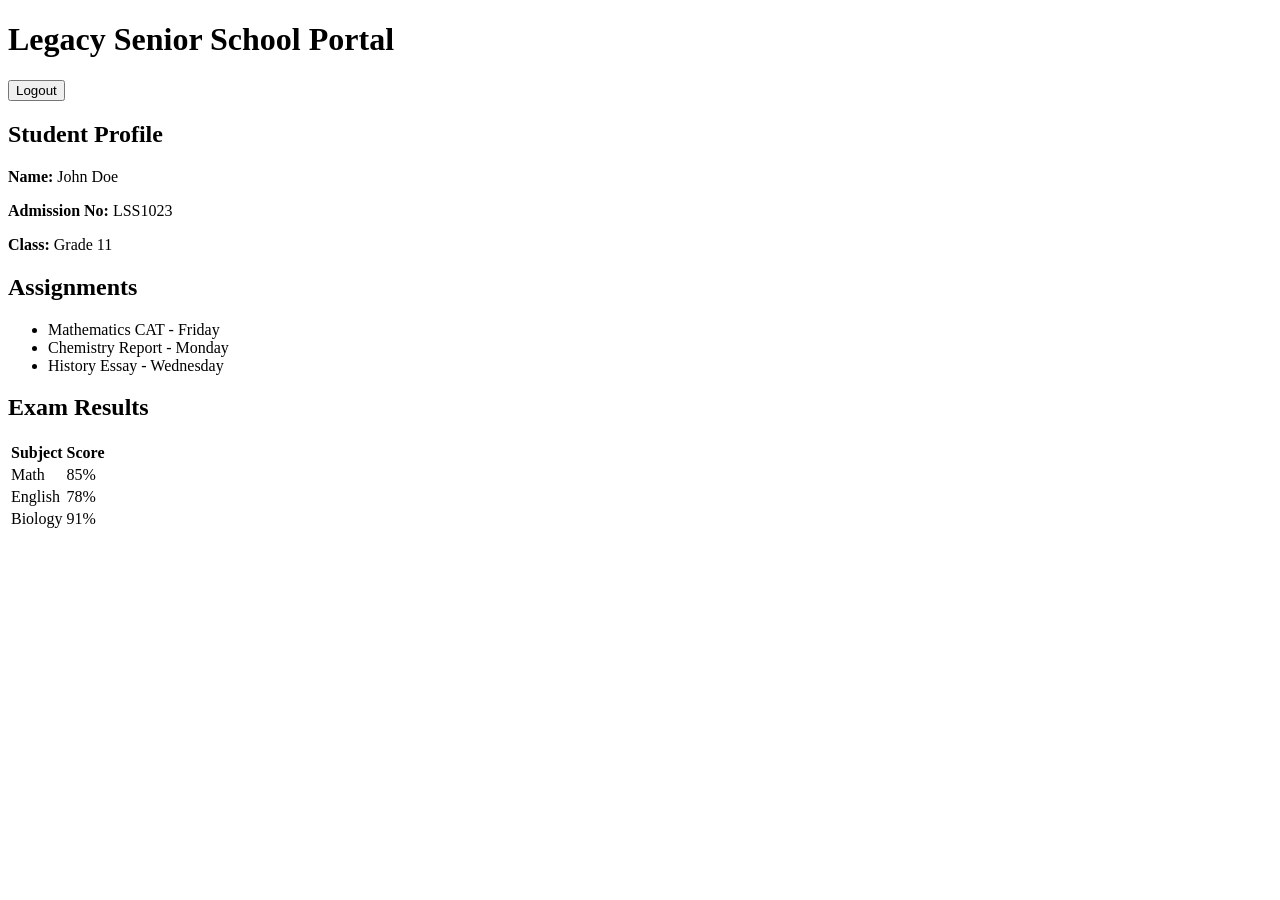
==== dash board.html @ e40a5590 "Added student portal" ====
<!DOCTYPE html>
<html lang="en">
<head>
    <meta charset="UTF-8">
    <meta name="viewport" content="width=device-width, initial-scale=1.0">
    <title>Student Dashboard</title>

    <link rel="stylesheet" href="portal.css">
</head>
<body>

    <header class="dashboard-header">
        <h1>Legacy Senior School Portal</h1>

        <button onclick="logout()">Logout</button>
    </header>

    <section class="dashboard">

        <div class="card">
            <h2>Student Profile</h2>

            <p><strong>Name:</strong> John Doe</p>
            <p><strong>Admission No:</strong> LSS1023</p>
            <p><strong>Class:</strong> Grade 11</p>
        </div>

        <div class="card">
            <h2>Assignments</h2>

            <ul>
                <li>Mathematics CAT - Friday</li>
                <li>Chemistry Report - Monday</li>
                <li>History Essay - Wednesday</li>
            </ul>
        </div>

        <div class="card">
            <h2>Exam Results</h2>

            <table>
                <tr>
                    <th>Subject</th>
                    <th>Score</th>
                </tr>

                <tr>
                    <td>Math</td>
                    <td>85%</td>
                </tr>

                <tr>
                    <td>English</td>
                    <td>78%</td>
                </tr>

                <tr>
                    <td>Biology</td>
                    <td>91%</td>
                </tr>
            </table>
        </div>

    </section>

    <script src="portal.js"></script>
</body>
</html>
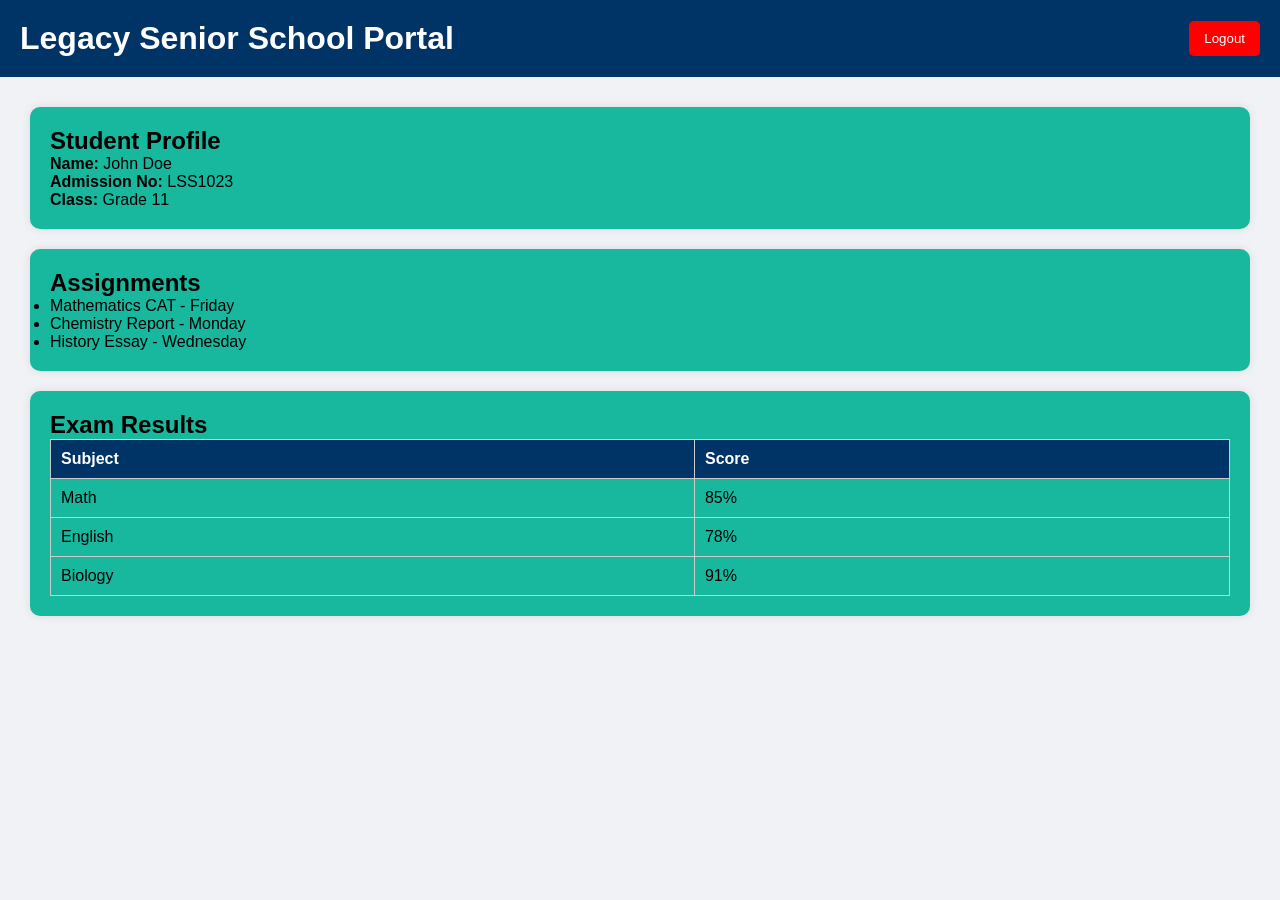
==== commit 63ba0c35: "Updated website" ====
--- a/dash board.html
+++ b/dash board.html
@@ -65,4 +65,5 @@
 
     <script src="portal.js"></script>
 </body>
-</html>+</html>
+<script src="dashboard.js"></script>
--- a/portal.css
+++ b/portal.css
@@ -0,0 +1,185 @@
+*{
+    margin:0;
+    padding:0;
+    box-sizing:border-box;
+    font-family:Arial;
+}
+
+body{
+    background:#f2f2f2;
+}
+
+/* LOGIN PAGE */
+
+.login-container{
+    width:350px;
+    background:white;
+    margin:100px auto;
+    padding:30px;
+    border-radius:10px;
+    box-shadow:0 0 15px rgba(0,0,0,0.1);
+    text-align:center;
+}
+
+.login-container h1{
+    color:#003366;
+    margin-bottom:10px;
+}
+
+.login-container h2{
+    margin-bottom:20px;
+}
+
+.login-container input{
+    width:100%;
+    padding:12px;
+    margin:10px 0;
+}
+
+.login-container button{
+    width:100%;
+    padding:12px;
+    background:#003366;
+    color:white;
+    border:none;
+    cursor:pointer;
+    border-radius:5px;
+}
+
+/* DASHBOARD */
+
+.dashboard-header{
+    background:#003366;
+    color:white;
+    padding:20px;
+    display:flex;
+    justify-content:space-between;
+    align-items:center;
+}
+
+.dashboard-header button{
+    padding:10px 15px;
+    border:none;
+    background:red;
+    color:white;
+    border-radius:5px;
+    cursor:pointer;
+}
+
+.dashboard{
+    padding:30px;
+}
+
+.card{
+    background:white;
+    margin-bottom:20px;
+    padding:20px;
+    border-radius:10px;
+    box-shadow:0 0 10px rgba(0,0,0,0.1);
+}
+
+table{
+    width:100%;
+    border-collapse:collapse;
+}
+
+table th,
+table td{
+    border:1px solid #ccc;
+    padding:10px;
+    text-align:left;
+}
+
+table th{
+    background:#003366;
+    color:white;
+}
+*{
+    margin:0;
+    padding:0;
+    box-sizing:border-box;
+    font-family:Arial;
+}
+
+body{
+    background:#f0f2f5;
+}
+
+.login-container{
+
+    width:350px;
+
+    background:white;
+
+    margin:100px auto;
+
+    padding:30px;
+
+    border-radius:10px;
+
+    box-shadow:0 0 10px rgba(0,0,0,0.1);
+
+    text-align:center;
+}
+
+.login-container h1{
+
+    margin-bottom:20px;
+
+    color:#003366;
+}
+
+.login-container input{
+
+    width:100%;
+
+    padding:12px;
+
+    margin:10px 0;
+}
+
+.login-container button{
+
+    width:100%;
+
+    padding:12px;
+
+    background:#003366;
+
+    color:white;
+
+    border:none;
+
+    border-radius:5px;
+
+    cursor:pointer;
+}
+
+.dashboard-header{
+
+    background:#003366;
+
+    color:white;
+
+    display:flex;
+
+    justify-content:space-between;
+
+    padding:20px;
+}
+
+.dashboard{
+
+    padding:30px;
+}
+
+.card{
+
+    background:rgb(23, 184, 157);
+
+    padding:20px;
+
+    border-radius:10px;
+
+    box-shadow:0 0 10px rgba(0,0,0,0.1);
+}
